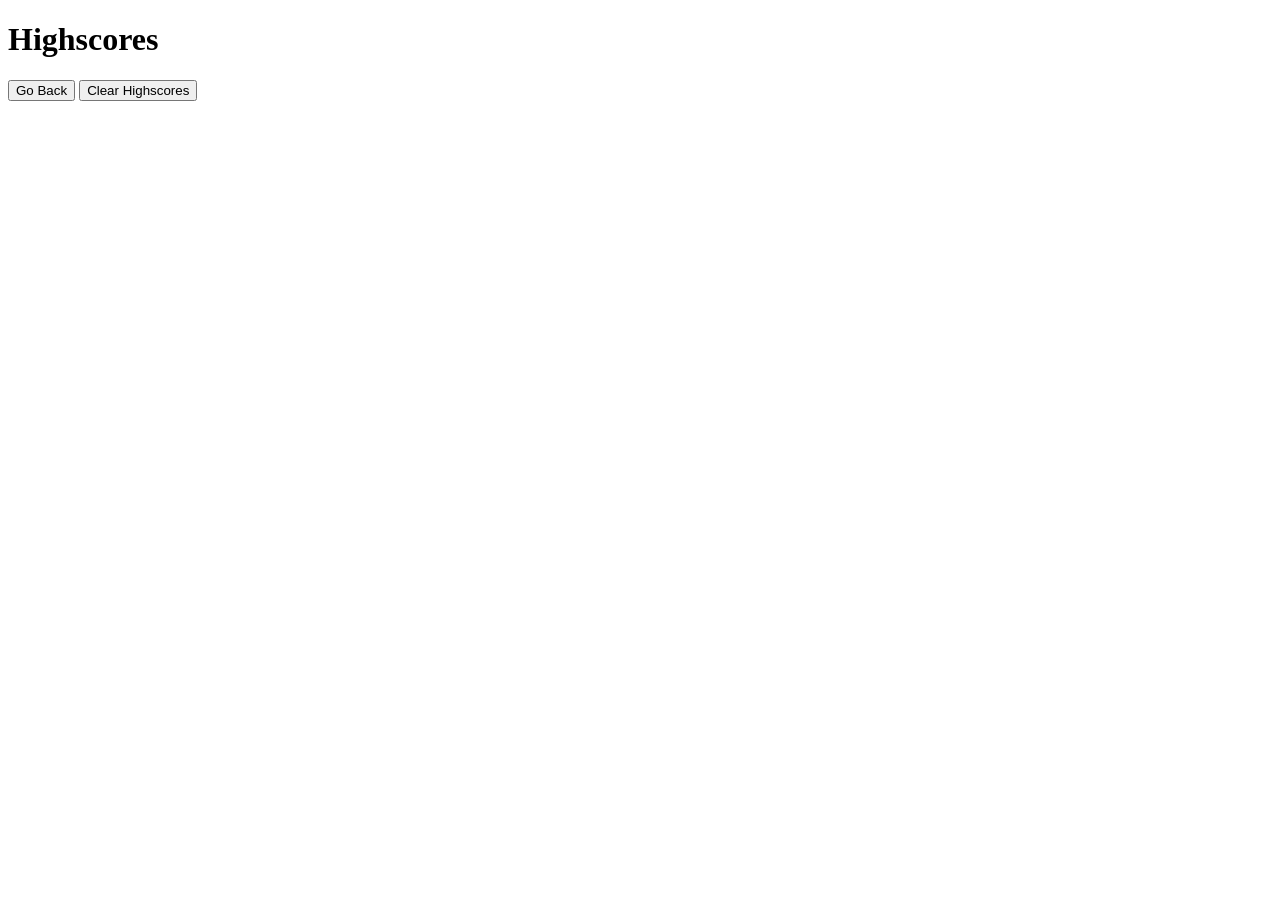
==== highscores.html @ eb0ce9fb "add html file" ====
<!DOCTYPE html>
<html lang="en">
  <head>
    <meta charset="UTF-8" />
    <meta name="viewport" content="width=device-width, initial-scale=1.0" />
    <meta http-equiv="X-UA-Compatible" content="ie=edge" />
    <title>Highscores</title>

    <link rel="stylesheet" href="./assets/css/styles.css" />
  </head>

  <body>
    <div class="wrapper">
      <h1>Highscores</h1>
      <ol id="highscores"></ol>

      <a href="index.html"><button>Go Back</button></a>
      <button id="clear">Clear Highscores</button>
    </div>

    <script src="./assets/js/scores.js"></script>
  </body>
</html>
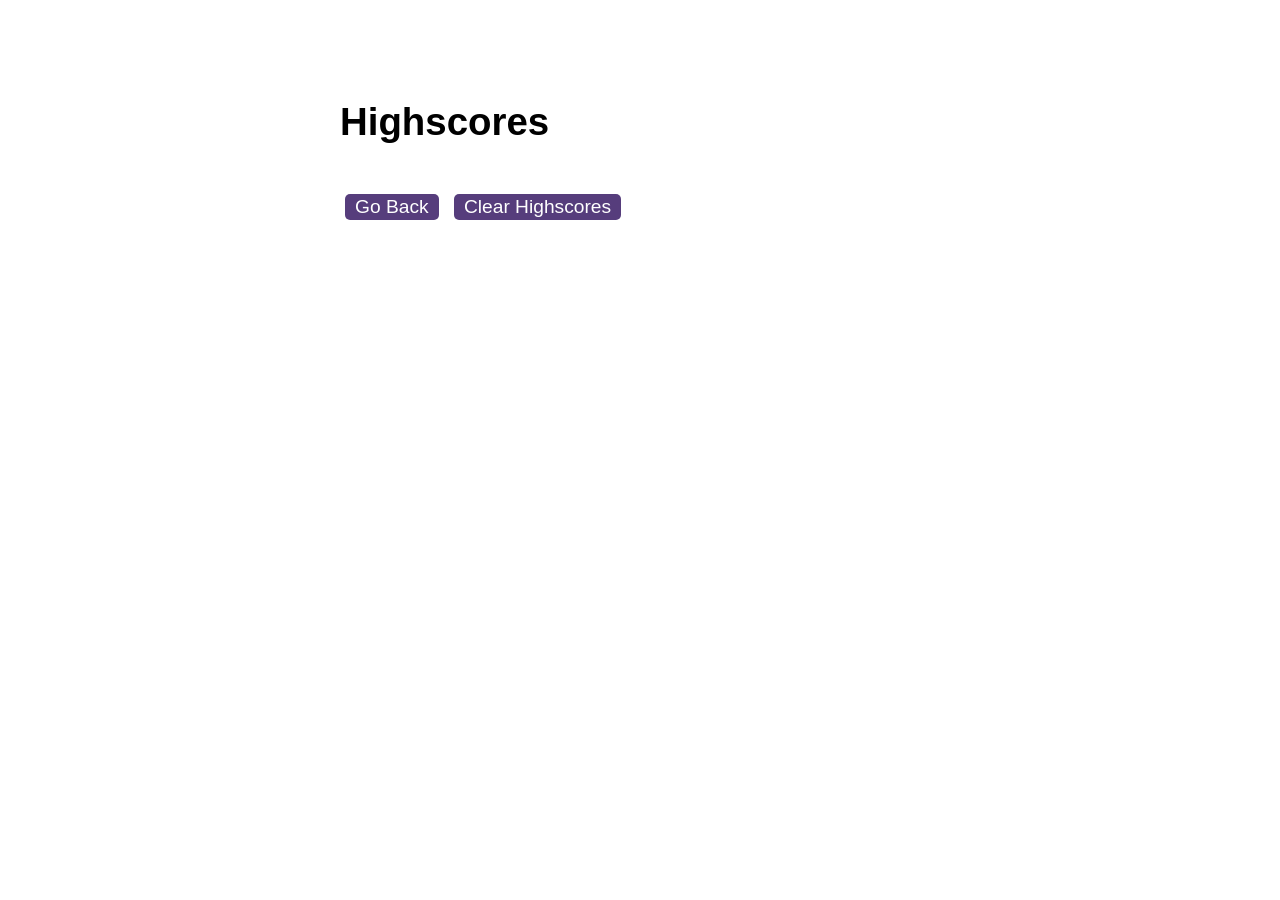
==== commit f401bb16: "added css and javascript files" ====
--- a/highscores.html
+++ b/highscores.html
@@ -6,7 +6,7 @@
     <meta http-equiv="X-UA-Compatible" content="ie=edge" />
     <title>Highscores</title>
 
-    <link rel="stylesheet" href="./assets/css/styles.css" />
+    <link rel="stylesheet" href="assets/css/styles.css" />
   </head>
 
   <body>
--- a/assets/css/styles.css
+++ b/assets/css/styles.css
@@ -0,0 +1,89 @@
+body {
+    font-family: Arial;
+    font-size: 120%;
+  }
+  
+  a {
+    color: #563d7c;
+    text-decoration: none;
+    transition: color 0.1s;
+  }
+  
+  a:hover {
+    color: #8570a5;
+  }
+  
+  button {
+    display: inline-block;
+    margin: 5px;
+    cursor: pointer;
+    font-size: 100%;
+    background-color: #563d7c;
+    border-radius: 5px;
+    padding: 2px 10px;
+    color: white;
+    border: 0;
+    transition: background-color 0.1s;
+  }
+  
+  button:hover {
+    background-color: #8570a5;
+  }
+  
+  .choices button {
+    display: block;
+  }
+  
+  input[type="text"] {
+    font-size: 100%;
+  }
+  
+  ol {
+    padding-left: 0px;
+    max-height: 400px;
+    overflow: auto;
+  }
+  
+  li {
+    padding: 5px;
+    list-style: decimal inside none;
+  }
+  
+  li:nth-child(odd) {
+    background-color: #f3edfc;
+  }
+  
+  .wrapper {
+    margin: 100px auto 0 auto;
+    max-width: 600px;
+  }
+  
+  .hide {
+    display: none;
+  }
+  
+  .start {
+    text-align: center;
+  }
+  
+  .scores {
+    position: absolute;
+    top: 10px;
+    left: 10px;
+  }
+  
+  .feedback {
+    font-style: italic;
+    font-size: 120%;
+    margin-top: 20px;
+    padding-top: 10px;
+    color: gray;
+    border-top: 2px solid #ccc;
+  }
+  
+  .timer {
+    position: absolute;
+    top: 10px;
+    right: 10px;
+  }
+  
